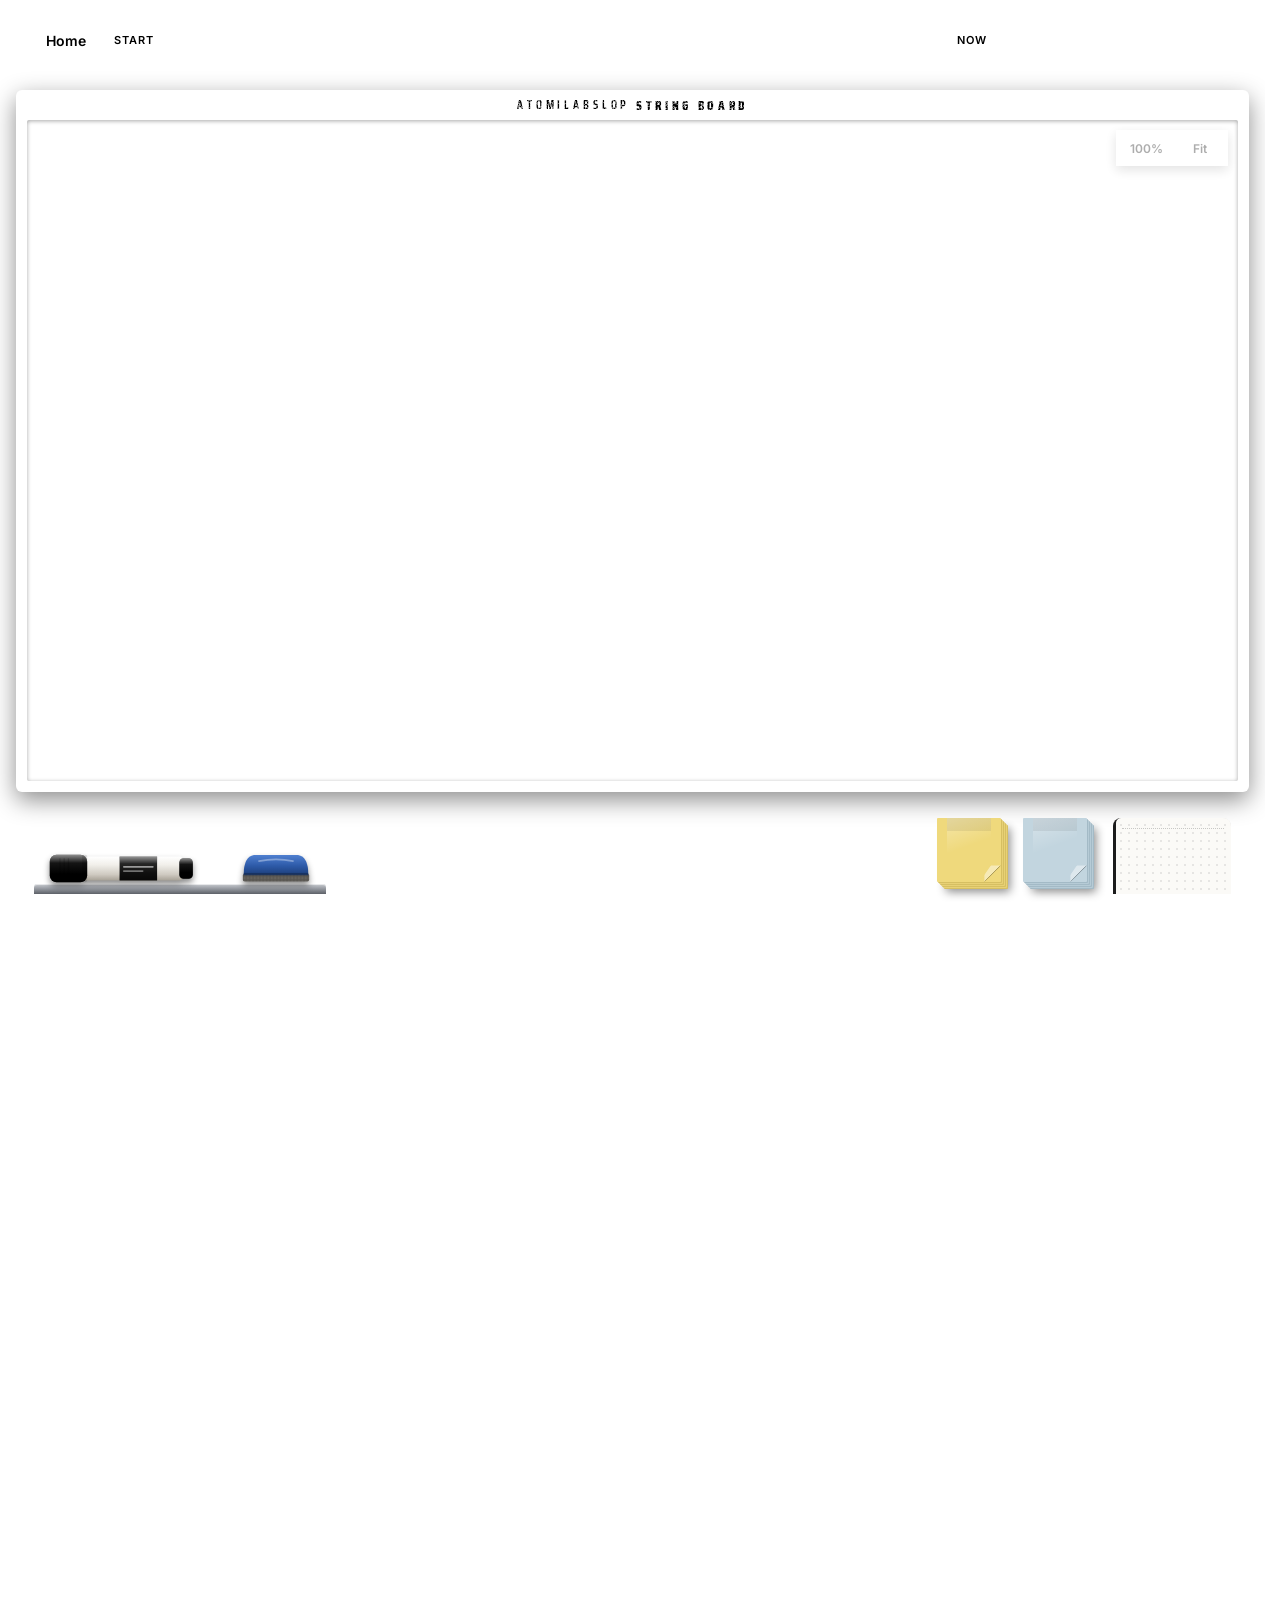
==== site/board.html @ 99a14be2 "Tray notebook is a live mini copy of the open page; dashed outline while open Co-Authored-By: Claude" ====
<!DOCTYPE html>
<html lang="en" class="sl-theme-dark"><head><meta charset="utf-8"><link rel="icon" href="favicon.ico" sizes="any"><link rel="icon" type="image/png" href="assets/favicon.png"><link rel="apple-touch-icon" href="assets/apple-touch-icon.png">
<meta name="viewport" content="width=device-width,initial-scale=1">
<title>Stringboard – board</title>
<link rel="preconnect" href="https://fonts.googleapis.com"><link rel="preconnect" href="https://fonts.gstatic.com" crossorigin>
<link href="https://fonts.googleapis.com/css2?family=Saira+Condensed:wght@600;800&family=Inter:wght@400;500;600;700&family=Special+Elite&family=Caveat:wght@500;700&display=swap" rel="stylesheet">
<link rel="stylesheet" href="https://cdn.jsdelivr.net/npm/@shoelace-style/shoelace@2.20.1/cdn/themes/dark.css">
<script type="module" src="https://cdn.jsdelivr.net/npm/@shoelace-style/shoelace@2.20.1/cdn/shoelace-autoloader.js"></script>
<link rel="stylesheet" href="css/common.css?v=__V__">
<link rel="stylesheet" href="css/board.css?v=__V__">
</head><body>
<svg width="0" height="0" style="position:absolute" aria-hidden="true"><defs>
  <filter id="inkRough" x="-10%" y="-10%" width="120%" height="120%"><feTurbulence type="fractalNoise" baseFrequency="1.1" numOctaves="2" seed="7" result="n"/><feDisplacementMap in="SourceGraphic" in2="n" scale="1.6" xChannelSelector="R" yChannelSelector="G"/></filter>
</defs></svg>
<div class="app" id="app">
<header class="top card-surface">
  <a class="home" href="index.html"><sl-icon name="house" aria-hidden="true"></sl-icon><span>Home</span></a>
  <div class="tl">
    <div class="tlrow"><span>Start</span><sl-range id="tl" min="0" step="1" tooltip="none" label="Story timeline"></sl-range><span>Now</span>
      <span class="tlstep"><sl-icon-button id="tlPrev" name="chevron-left" label="Previous event"></sl-icon-button><sl-icon-button id="tlNext" name="chevron-right" label="Next event"></sl-icon-button></span></div>
    <div class="capfloat" id="capBox" role="status" aria-live="polite">
      <div class="caprow"><b id="capT"></b>
        <sl-icon-button id="capMore" name="chevron-down" label="Show details" aria-expanded="false"></sl-icon-button>
        <sl-icon-button id="capPin" name="pin-angle" label="Keep this visible" hidden></sl-icon-button></div>
      <p id="capD" hidden></p>
    </div>
  </div>
  <div class="hw">
    <sl-button id="updBtn" outline><sl-icon slot="prefix" name="flag"></sl-icon>Update progress</sl-button>
    <sl-icon-button id="undoBtn" name="arrow-counterclockwise" label="Undo" disabled></sl-icon-button>
    <sl-icon-button id="redoBtn" name="arrow-clockwise" label="Redo" disabled></sl-icon-button>
    <sl-divider vertical></sl-divider>
    <sl-icon-button id="infoBtn" name="gear" label="Settings" aria-expanded="false"></sl-icon-button>
    <span class="lampwrap"><sl-icon name="lightbulb" class="bulb" aria-hidden="true"></sl-icon><sl-switch id="lampBtn" size="small" aria-label="Desk lamp"></sl-switch></span>
    <sl-divider vertical></sl-divider>
    <sl-icon-button id="aboutBtn" name="question-circle" label="About AtomiLabSlop"></sl-icon-button>
  </div>
</header>

<section class="frameWrap">
  <div class="frame" id="frame">
    <div class="fprint" aria-hidden="true"><span>AtomiLabSlop</span> <b>String Board</b></div>
    <div class="board" id="board">
      <div class="mapstage" id="mapStage" aria-hidden="true"><img class="map" id="map" src="assets/map.jpg" alt="" draggable="false"></div>
      <div class="lampbg" aria-hidden="true"></div>
      <div class="stage" id="stage">
        <svg class="ink" id="ink" viewBox="0 0 1100 1000"></svg>
        <div id="cards"></div>
        <svg class="strings" id="strings" viewBox="0 0 1100 1000"></svg>
        <div id="notes"></div>
        <svg class="pins" id="pins" viewBox="0 0 1100 1000" aria-hidden="true"></svg>
      </div>
      <div class="lamp" aria-hidden="true"></div>
      <div class="zoom card-surface" id="zoomCtl">
        <sl-icon-button name="zoom-out" label="Zoom out" id="zOut"></sl-icon-button>
        <button class="zpct" id="zPct" type="button" title="Reset to 100%">100%</button>
        <sl-icon-button name="zoom-in" label="Zoom in" id="zIn"></sl-icon-button>
        <sl-divider vertical></sl-divider>
        <button class="zpct" id="zFit" type="button" title="Fit all cards in view">Fit</button>
      </div>

      <aside class="panel" id="info" hidden>
        <div class="ph"><h2>Settings</h2><sl-icon-button name="x-lg" label="Close" data-close="info"></sl-icon-button></div>
        <sl-tab-group id="setTabs">
          <sl-tab slot="nav" panel="t-board">Board</sl-tab>
          <sl-tab slot="nav" panel="t-strings">Strings</sl-tab>
          <sl-tab slot="nav" panel="t-cards">Cards</sl-tab>
          <sl-tab slot="nav" panel="t-general">General</sl-tab>

          <sl-tab-panel name="t-board">
        <section class="sec">
          <sl-radio-group id="g-frame" label="Frame" size="small">
            <sl-radio-button value="black">Black</sl-radio-button><sl-radio-button value="white">White</sl-radio-button><sl-radio-button value="lightwood">Light wood</sl-radio-button><sl-radio-button value="darkwood">Dark wood</sl-radio-button>
          </sl-radio-group>
          <sl-radio-group id="g-bg" label="Background" size="small">
            <sl-radio-button value="gloss">Gloss</sl-radio-button><sl-radio-button value="cork">Cork</sl-radio-button><sl-radio-button value="darkcork">Dark cork</sl-radio-button><sl-radio-button value="leather">Leather</sl-radio-button><sl-radio-button value="map">Map</sl-radio-button>
          </sl-radio-group>
        </section>
          </sl-tab-panel>

          <sl-tab-panel name="t-strings">
        <section class="sec">
          <div class="field"><span class="flabel">String colour</span><div class="sw" id="swStr"></div></div>
          <sl-radio-group id="g-strW" label="Thickness" size="small">
            <sl-radio-button value="thin">Thin</sl-radio-button><sl-radio-button value="normal">Normal</sl-radio-button><sl-radio-button value="thick">Thick</sl-radio-button>
          </sl-radio-group>
          <sl-range id="sTen" label="String slack" min="0" max="1" step="0.05" tooltip="none"></sl-range>
          <sl-switch id="sSee" size="small">See cards through strings</sl-switch>
          <p class="tip">Strings turn partly see-through where they cross a card, so the card stays readable.</p>
          <div class="field"><span class="flabel">Pin colour</span><div class="sw" id="swPin"></div></div>
        </section>
          </sl-tab-panel>

          <sl-tab-panel name="t-cards">
        <section class="sec"><h3>Cards</h3>
          <div class="ctl">
            <sl-radio-group id="g-style" label="Card style" size="small">
              <sl-radio-button value="flat">Flat</sl-radio-button><sl-radio-button value="authentic">Authentic</sl-radio-button>
            </sl-radio-group>
            <sl-switch id="sCardRound" size="small">Rounded card corners</sl-switch>
          </div>
          <div class="field"><span class="flabel">Card colour</span><div class="sw" id="swCardBg"></div>
            <p class="tip" style="margin-top:8px">Applies to all cards and replaces colours set on individual cards.</p></div>
          <sl-range id="sCard" label="Card size" min="0.7" max="1.4" step="0.05" tooltip="none"></sl-range>
          <sl-range id="sTilt" label="Random tilt" min="0" max="10" step="0.5" tooltip="none"></sl-range>
        </section>
        <sl-divider></sl-divider>
        <section class="sec"><h3>Story notes</h3>
          <sl-radio-group id="g-facts" label="Where a card shows what you know" size="small">
            <sl-radio-button value="back">On the back</sl-radio-button><sl-radio-button value="below">Below, all</sl-radio-button><sl-radio-button value="peek">Below, top 3</sl-radio-button>
          </sl-radio-group>
          <p class="tip">On the back: fold up the bottom-right corner to turn the card over. Below, top 3: the corner opens the rest. Changing this here replaces the choice on every single card.</p>
        </section>
        <sl-divider></sl-divider>
        <section class="sec"><h3>Image</h3>
          <sl-range id="sImg" label="Image size" min="0.6" max="1.5" step="0.05" tooltip="none"></sl-range>
          <div class="ctl">
            <sl-radio-group id="g-shape" label="Image frame" size="small">
              <sl-radio-button value="rect">Rectangle</sl-radio-button><sl-radio-button value="circle">Circle</sl-radio-button>
            </sl-radio-group>
            <sl-switch id="sRound" size="small">Rounded image corners</sl-switch>
          </div>
        </section>
        <sl-divider></sl-divider>
        <section class="sec"><h3>Text</h3>
          <sl-radio-group id="g-font" label="Font" size="small">
            <sl-radio-button value="mono"><span class="f-mono">Typewriter</span></sl-radio-button><sl-radio-button value="sans"><span class="f-sans">Sans serif</span></sl-radio-button><sl-radio-button value="hand"><span class="f-hand">Handwritten</span></sl-radio-button>
          </sl-radio-group>
          <sl-range id="sFont" label="Font size" min="0.8" max="1.5" step="0.05" tooltip="none"></sl-range>
        </section>
          </sl-tab-panel>

          <sl-tab-panel name="t-general">
        <section class="sec"><h3>Layout</h3>
          <sl-button id="arrangeAll" size="small" outline><sl-icon slot="prefix" name="diagram-3"></sl-icon>Auto-arrange all cards</sl-button>
          <p class="tip">Moves every card so connected cards sit close together and strings stay short. Cards you placed yourself move too. You can undo it.</p>
          <sl-switch id="sCouples" size="small">Keep couples side by side</sl-switch>
          <p class="tip">A couple's cards stay next to each other without a string between them. Drag one and it keeps close to the other; drag further and the other follows. Only couples the story has confirmed by your point count, so this changes when relationships do.</p>
        </section>
        <sl-divider></sl-divider>
        <section class="sec"><h3>Save</h3>
          <p class="tip">Your board is saved in this browser automatically. To keep a copy or move it to another browser or device, save it to a file and open it there.</p>
          <div class="btngrid">
            <sl-button id="exportBtn" size="small" variant="primary"><sl-icon slot="prefix" name="download"></sl-icon>Save to file</sl-button>
            <sl-button id="importBtn" size="small" outline><sl-icon slot="prefix" name="folder2-open"></sl-icon>Open file</sl-button>
          </div>
          <input type="file" id="importFile" accept=".json,application/json" hidden>
        </section>
        <sl-divider></sl-divider>
        <section class="sec"><h3>Reset</h3>
          <div class="btngrid">
            <sl-button id="clearInk" size="small" outline>Clear drawings</sl-button>
            <sl-button id="resetStyles" size="small" outline>Reset all styles</sl-button>
            <sl-button id="resetAll" size="small" variant="danger" outline class="span2">Reset all</sl-button>
          </div>
          <p class="tip">Reset all puts everything back to a fresh board: card positions, card colours, images and text edits, drawings, sticky notes, the notebook and every setting. Your story progress stays. You can undo it.</p>
        </section>
        <sl-divider></sl-divider>
        <section class="sec"><h3>How it works</h3>
          <ul class="howto">
            <li>The timeline only goes up to where you are. Slide left to rewind the story.</li>
            <li>Drag cards and notes anywhere. Click a card for what you know, colours, image and text.</li>
            <li>Pick up the marker to draw, the eraser to wipe. Drag a sticky note from its pad.</li>
          </ul>
        </section>
        <p class="fine">Fan-made, not affiliated with any publisher. Plot summaries written by AtomiLabSlop. UI: <a href="https://shoelace.style" target="_blank" rel="noopener">Shoelace</a>. <a href="https://github.com/AtomiLabSlop/stringboard" target="_blank" rel="noopener">GitHub</a></p>
          </sl-tab-panel>
        </sl-tab-group>
      </aside>

      <aside class="panel" id="cardPanel" hidden>
        <div class="ph"><h2 id="cpName"></h2><sl-icon-button name="x-lg" label="Close" data-close="cardPanel"></sl-icon-button></div>
        <section class="sec"><h3>What you know so far</h3>
          <ul class="facts" id="cpFacts"></ul>
        </section>

        <sl-divider></sl-divider>
        <section class="sec"><h3>Look</h3>
          <div class="field"><span class="flabel">Card colour</span><div class="sw" id="cpBg"></div></div>
          <sl-radio-group id="cpLayer" size="small" label="Layer">
            <sl-radio-button value="under">Under strings</sl-radio-button><sl-radio-button value="over">Over strings</sl-radio-button>
          </sl-radio-group>
        </section>

        <sl-divider></sl-divider>
        <section class="sec"><h3>Story notes</h3>
          <sl-radio-group id="cpFactsMode" size="small" label="Show what you know">
            <sl-radio-button value="">Board default</sl-radio-button><sl-radio-button value="back">On the back</sl-radio-button><sl-radio-button value="below">Below, all</sl-radio-button><sl-radio-button value="peek">Below, top 3</sl-radio-button>
          </sl-radio-group>
        </section>

        <sl-divider></sl-divider>
        <section class="sec"><h3>Position</h3>
          <sl-button id="cpArrange" size="small" outline><sl-icon slot="prefix" name="diagram-3"></sl-icon>Auto-arrange around this card</sl-button>
          <p class="tip">Moves only this card and the cards it's connected to, as little as needed to shorten their strings. Every other card stays put. You can undo it.</p>
        </section>

        <div id="cpImgWrap">
          <sl-divider></sl-divider>
          <section class="sec"><h3>Image</h3>
            <sl-button-group label="Image source" id="cpImg">
              <sl-button size="small" data-v="default">Default</sl-button>
              <sl-button size="small" data-v="file"><sl-icon slot="prefix" name="upload"></sl-icon>Upload…</sl-button>
              <sl-button size="small" data-v="url"><sl-icon slot="prefix" name="link-45deg"></sl-icon>From link</sl-button>
            </sl-button-group>
            <p class="tip" id="cpCredit" hidden></p>
            <input type="file" id="cpFile" accept="image/*" hidden>
            <div class="urlrow" id="cpUrlRow" hidden><sl-input id="cpUrl" type="url" size="small" placeholder="https://…/image.jpg" label="Image link"></sl-input><sl-button id="cpUrlGo" size="small" variant="primary">Use</sl-button></div>
            <p class="tip">Faster: drop an image or image link onto the card, or copy an image or link and press Ctrl+V (⌘V on Mac) while pointing at the card.</p>
          </section>
        </div>

        <sl-divider></sl-divider>
        <section class="sec"><h3>Text</h3>
          <sl-input id="cpN" size="small" label="Name"></sl-input>
          <sl-input id="cpR" size="small" label="Description"></sl-input>
        </section>

        <sl-divider></sl-divider>
        <div class="row"><sl-button id="cpReset" size="small" outline>Reset card</sl-button><sl-button size="small" variant="primary" data-close="cardPanel">Done</sl-button></div>
      </aside>

      <div class="notebar" id="noteBar" hidden>
        <sl-button-group class="seg" data-k="size" label="Size"><sl-button size="small" data-v="S">S</sl-button><sl-button size="small" data-v="M">M</sl-button><sl-button size="small" data-v="L">L</sl-button></sl-button-group>
        <sl-button-group class="seg" data-k="font" label="Font"><sl-button size="small" data-v="hand"><span class="f-hand">Aa</span></sl-button><sl-button size="small" data-v="sans"><span class="f-sans">Aa</span></sl-button><sl-button size="small" data-v="mono"><span class="f-mono">Aa</span></sl-button></sl-button-group>
        <sl-button-group class="seg" data-k="color" label="Colour"><sl-button size="small" data-v="yellow" aria-label="Yellow"><span class="dot" style="--c:#efd97c"></span></sl-button><sl-button size="small" data-v="blue" aria-label="Light blue"><span class="dot" style="--c:#c2d5df"></span></sl-button></sl-button-group>
        <sl-icon-button id="noteDel" name="trash3" label="Delete note"></sl-icon-button>
      </div>
    </div>
  </div>
</section>

<footer class="tray card-surface">
  <div class="ledge">
    <div class="pensizes card-surface" id="penSizes" hidden>
      <sl-button-group label="Marker size">
        <sl-button size="small" data-v="fine"><span class="ln" style="--w:2px"></span>Fine</sl-button>
        <sl-button size="small" data-v="medium"><span class="ln" style="--w:4px"></span>Medium</sl-button>
        <sl-button size="small" data-v="wide"><span class="ln" style="--w:8px"></span>Wide</sl-button>
      </sl-button-group>
    </div>
    <button class="marker" id="pen" type="button" aria-label="Marker" aria-pressed="false">
      <svg viewBox="0 0 176 36" aria-hidden="true">
        <defs>
          <linearGradient id="gBarrel" x1="0" y1="0" x2="0" y2="1"><stop offset="0" stop-color="#ffffff"/><stop offset=".35" stop-color="#f1efea"/><stop offset=".75" stop-color="#cfcac1"/><stop offset="1" stop-color="#a8a297"/></linearGradient>
          <linearGradient id="gShade" x1="0" y1="0" x2="0" y2="1"><stop offset="0" stop-color="#fff" stop-opacity=".55"/><stop offset=".3" stop-color="#fff" stop-opacity=".08"/><stop offset=".7" stop-color="#000" stop-opacity=".08"/><stop offset="1" stop-color="#000" stop-opacity=".35"/></linearGradient>
          <linearGradient id="gNeck" x1="0" y1="0" x2="0" y2="1"><stop offset="0" stop-color="#e9e6df"/><stop offset="1" stop-color="#9d978c"/></linearGradient>
        </defs>
        <g class="nib"><path d="M8 13.5 L20 11 L20 25 L8 22.5 Z" fill="currentColor"/><path d="M8 13.5 L20 11 L20 25 L8 22.5 Z" fill="url(#gShade)"/><path d="M20 10 L34 6 L34 30 L20 26 Z" fill="url(#gNeck)"/></g>
        <rect x="32" y="4" width="128" height="28" rx="6" fill="url(#gBarrel)"/>
        <rect x="84" y="4" width="44" height="28" fill="currentColor" opacity=".92"/><rect x="84" y="4" width="44" height="28" fill="url(#gShade)"/>
        <rect x="88" y="15" width="36" height="2" rx="1" fill="#fff" opacity=".55"/><rect x="88" y="20" width="24" height="2" rx="1" fill="#fff" opacity=".4"/>
        <rect x="154" y="6" width="16" height="24" rx="5" fill="currentColor"/><rect x="154" y="6" width="16" height="24" rx="5" fill="url(#gShade)"/>
        <g class="capg"><rect x="2" y="2" width="44" height="32" rx="8" fill="currentColor"/><rect x="2" y="2" width="44" height="32" rx="8" fill="url(#gShade)"/>
          <path d="M14 6v24M19 6v24M24 6v24" stroke="#000" stroke-opacity=".18" stroke-width="1.4"/><rect x="40" y="2" width="6" height="32" rx="2" fill="#000" opacity=".12"/></g>
      </svg>
    </button>
    <div class="sw pens" id="swPen"></div>
    <button class="eraser" id="eraser" type="button" aria-label="Eraser" aria-pressed="false">
      <svg viewBox="0 0 84 40" aria-hidden="true">
        <defs><linearGradient id="gEr" x1="0" y1="0" x2="0" y2="1"><stop offset="0" stop-color="#4f7fd0"/><stop offset=".55" stop-color="#2d5aa8"/><stop offset="1" stop-color="#1d3f7c"/></linearGradient>
        <pattern id="pFelt" width="4" height="4" patternUnits="userSpaceOnUse"><rect width="4" height="4" fill="#5d5a55"/><circle cx="1" cy="1" r=".7" fill="#76726b"/><circle cx="3" cy="3" r=".6" fill="#4a4743"/></pattern></defs>
        <rect x="3" y="28" width="78" height="9" rx="2" fill="url(#pFelt)"/>
        <path d="M4 29 Q4 8 16 6 L68 6 Q80 8 80 29 Z" fill="url(#gEr)"/>
        <path d="M22 13 Q42 9 62 13" stroke="#fff" stroke-opacity=".35" stroke-width="2" fill="none" stroke-linecap="round"/>
        <rect x="4" y="27" width="76" height="3" fill="#13294f" opacity=".6"/>
      </svg>
    </button>
  </div>
  <div class="traymid"><sl-button id="arrangeTray" size="small" outline><sl-icon slot="prefix" name="diagram-3"></sl-icon>Auto-arrange</sl-button></div>
  <div class="trayr">
    <div class="pads">
      <div class="pad" data-color="yellow" title="Drag a note onto the board"><i class="top"></i></div>
      <div class="pad blue" data-color="blue" title="Drag a note onto the board"><i class="top"></i></div>
    </div>
    <div class="nbslot"><button class="nbthumb" id="nbTab" type="button" aria-label="Open notebook" aria-expanded="false" title="Notebook">
      <span class="nbmini" aria-hidden="true"><span class="mpage"><span class="mhead"><b id="nbMiniName"></b></span><span class="mtext" id="nbMiniText"></span></span><span class="mtabs" id="nbMiniTabs"></span></span>
    </button></div>
  </div>
</footer>
<section class="notebook" id="nb" aria-label="Notebook" hidden>
  <div class="nbpage">
    <div class="nbhead">
      <input id="nbName" maxlength="18" spellcheck="false" aria-label="Tab name" placeholder="Name this tab">
      <sl-icon-button id="nbDel" name="trash3" label="Delete this tab"></sl-icon-button>
      <sl-icon-button id="nbPin" name="pin-angle" label="Keep the notebook open"></sl-icon-button>
      <sl-icon-button id="nbClose" name="x-lg" label="Close notebook"></sl-icon-button>
    </div>
    <textarea id="nbText" spellcheck="false" placeholder="Case notes, theories, names to remember…"></textarea>
  </div>
  <div class="nbtabs" id="nbTabs" role="tablist" aria-label="Notebook tabs" aria-orientation="vertical"></div>
</section>
</div>

<sl-dialog id="upd" label="Update progress">
  <sl-input id="uCh" label="Current chapter" inputmode="numeric" placeholder="Enter chapter number, e.g. 1"></sl-input>
  <sl-textarea id="uTxt" label="What happened since?" placeholder="A mission you finished, a new character you met…" rows="3" resize="auto" autofocus style="margin-top:16px"
    help-text="We match your words against the story up to the chapter you entered, and never show anything you didn't describe."></sl-textarea>
  <div id="uProg" hidden style="margin-top:12px"><sl-progress-bar id="uBar" value="0" label="Downloading language model" style="--height:8px"></sl-progress-bar><p class="help" id="uBarText"></p></div>
  <p class="status" id="uMsg" aria-live="polite"></p>
  <sl-button slot="footer" id="uCancel" outline>Cancel</sl-button>
  <sl-button slot="footer" id="uGo" variant="primary">Update board</sl-button>
</sl-dialog>

<sl-dialog id="impWarn" class="warn" label="Spoiler warning">
  <p style="margin:0">This saved board goes further in the story than yours. Opening it shows events you may not have reached yet.</p>
  <sl-button slot="footer" id="impNo" outline>Cancel</sl-button>
  <sl-button slot="footer" id="impYes" variant="primary">Open anyway</sl-button>
</sl-dialog>
<sl-dialog id="about" label="The Tale of Kaamos" class="about">
  <p>It was a dark October. Not exactly stormy, but dark, and the real polar night hadn’t even started yet. One designer, one cup of coffee and one AI decided to build something nobody had asked for: a render studio that runs in the browser.</p>
  <p>The world did not applaud. Spam filters removed the first posts. Some said no machine could ever make anything good. Others suspected the models were being stolen. Many judged, few believed.</p>
  <p>But Kaamos did not give up. It had Finnish sisu, a bag of salmiakki and a very specific shade of amber (#FAAF57, and absolutely nothing blue). It rose like a proper Finnish rye bread: slowly, dense, and in spite of everyone’s doubts.</p>
  <p>Now the same stubborn little lab turns out good stuff for every genre and every kind of user, from render studios to detective boards. Free, open source and slightly stubborn. Just as the north intended.</p>
  <div class="reviews">
    <div class="stars" aria-label="One star out of five">★☆☆☆☆</div>
    <ul>
      <li>“You built it?”</li>
      <li>“Get that slop out of here.”</li>
      <li>“you clearly haven't considered your customer acquisition pipeline and market positioning”</li>
      <li>“Can we please get a rule against vibe coded slop apps”</li>
      <li>“Why do all AI generated apps have the same look”</li>
      <li>“atomilab is really shit name”</li>
      <li>“useless for any power user.”</li>
      <li>“someone make it stoooop”</li>
      <li>“the f*cking ai responses dude”</li>
    </ul>
  </div>
  <p class="fine"><a href="https://github.com/AtomiLabSlop/stringboard" target="_blank" rel="noopener">Stringboard on GitHub</a> · <a href="https://atomilab.fi" target="_blank" rel="noopener">atomilab.fi</a></p>
  <section class="support">
    <h3>Support me</h3>
    <p>If you find my open-source projects useful, you can support the time and care that goes into maintaining and improving them by buying me a coffee. It’s entirely optional, but always appreciated :)</p>
    <a href="https://www.buymeacoffee.com/atomilabslop" target="_blank" rel="noopener"><img src="https://cdn.buymeacoffee.com/buttons/v2/default-yellow.png" alt="Buy Me a Coffee" width="200"></a>
  </section>
</sl-dialog>
<div class="toast" id="toast" role="status" aria-live="polite"></div>

<script src="js/story.js?v=__V__"></script>
<script src="js/board.js?v=__V__"></script>
</body></html>
---- site/css/common.css ----
/*
VOICE: calm, focused detective-desk; the board is the star, the UI stays out of the way.
IDEA: a dark workspace around one pinned-up board. UI controls come from Shoelace (MIT).
PICTURE: the logo on landing, the board on the board page.
COLOUR: Shoelace dark theme, primary mapped to its red scale; warm board colours stay custom.
TYPE: Inter for UI (via --sl-font-sans), Saira Condensed only for the frame print.
*/
:root,:host{
  --sl-font-sans:Inter,system-ui,sans-serif;
  --sl-color-primary-50:var(--sl-color-red-50);--sl-color-primary-100:var(--sl-color-red-100);--sl-color-primary-200:var(--sl-color-red-200);
  --sl-color-primary-300:var(--sl-color-red-300);--sl-color-primary-400:var(--sl-color-red-400);--sl-color-primary-500:var(--sl-color-red-500);
  --sl-color-primary-600:var(--sl-color-red-600);--sl-color-primary-700:var(--sl-color-red-700);--sl-color-primary-800:var(--sl-color-red-800);
  --sl-color-primary-900:var(--sl-color-red-900);--sl-color-primary-950:var(--sl-color-red-950);
  --ink:var(--sl-color-neutral-900);--muted:var(--sl-color-neutral-600);--panel:var(--sl-panel-background-color);--line:var(--sl-panel-border-color);
}
*{box-sizing:border-box;min-width:0}
html,body{height:100%}
body{margin:0;color:var(--ink);font:16px/1.5 var(--sl-font-sans);background:var(--sl-color-neutral-0);overflow-x:clip}
:not(:defined){visibility:hidden}
[hidden]{display:none!important}
.card-surface{background:var(--panel);border:1px solid var(--line);border-radius:var(--sl-border-radius-large)}
.help{font-size:var(--sl-font-size-small);color:var(--muted);margin:6px 0 0}
.status{font-size:var(--sl-font-size-small);margin:8px 0 0;min-height:21px}
.status.ok{color:var(--sl-color-success-600)}.status.no{color:var(--sl-color-warning-600)}
.row{display:flex;gap:12px;justify-content:space-between;flex-wrap:wrap}
sl-dialog.warn::part(title){color:var(--sl-color-warning-600);font-size:var(--sl-font-size-x-large);font-weight:700}
@media (prefers-reduced-motion:reduce){*{animation:none!important;transition:none!important}}

/* per-game background on its own layer so the lamp can turn it into night */
body.has-bg{background:var(--sl-color-neutral-0)}
body.has-bg::before,body.has-bg::after{content:"";position:fixed;inset:0;z-index:-1;pointer-events:none;transition:filter .12s ease-out,opacity .12s ease-out}
body.has-bg::before{background:var(--game-bg) center/cover no-repeat}
body.has-bg::after{background:linear-gradient(180deg,rgba(6,10,40,.55),rgba(14,10,38,.35) 55%,rgba(4,6,20,.6));opacity:0}
body.lamp-on.has-bg::before{filter:hue-rotate(190deg) saturate(1.3) brightness(.42)}
body.lamp-on.has-bg::after{opacity:1}

/* ---- shared page layout: landing + vote ---- */
html{scrollbar-gutter:stable}
main{min-height:100%;display:flex;flex-direction:column;align-items:center;justify-content:flex-start;padding:clamp(28px,6vh,72px) 16px 32px;gap:clamp(16px,2.5vw,24px)}
.logo{width:min(560px,92vw);height:auto}
.tag{margin:-6px 0 0;text-align:center;width:min(560px,100%);box-sizing:border-box}
/* text outside the form sits on a dark glass strip so it stays readable on light backgrounds */
.tag,.continue,footer:not(.tray){padding:8px 14px;border-radius:10px;background:rgba(12,10,18,.62);-webkit-backdrop-filter:blur(6px);backdrop-filter:blur(6px);color:#f1ece4}
footer:not(.tray) a,.continue a{color:#ffb4a8}
.tag{margin:0}
.form{width:min(560px,100%);padding:28px clamp(18px,4vw,30px);display:grid;gap:22px}
footer:not(.tray){font-size:13px;text-align:center;width:min(560px,100%);box-sizing:border-box;color:#d9d3ca}
/* one scale for every control in the form: same label style, same control height, same gaps */
.form{--sb-gap:20px;gap:var(--sb-gap)}
.form sl-radio-group::part(form-control-label),.form sl-select::part(form-control-label),.form sl-input::part(form-control-label),.form sl-textarea::part(form-control-label){font-size:14px;font-weight:600;color:var(--ink);margin-bottom:8px}
#cat::part(button-group),#cat::part(button-group__base){display:flex;width:100%}
#cat sl-radio-button{flex:1}
#cat sl-radio-button{min-width:0}
#cat sl-radio-button::part(button){width:100%;justify-content:center;padding-inline:8px}
#cat sl-radio-button::part(label){padding:0}
.form > .row sl-button{min-width:128px}
.form h2{font-size:14px;font-weight:600;color:var(--ink);margin:0 0 8px}
---- site/css/board.css ----
/* Board page layout: top control plate, framed board, bottom tray. */
.app{height:100dvh;display:grid;grid-template-rows:auto minmax(0,1fr) auto;gap:6px;padding:6px}
.top::before,.tray::before,.top::after,.tray::after{display:none}
#tl::part(form-control-label){position:absolute;width:1px;height:1px;overflow:hidden;clip:rect(0 0 0 0)}
.cap.open .cap b{color:var(--ink);font-weight:600}
/* frame + board */
.frameWrap{position:relative;min-height:0;display:flex;padding:10px}
.frame{position:relative;flex:1;display:flex;padding:30px 11px 11px;border-radius:6px;box-shadow:0 8px 24px rgba(0,0,0,.45)}
.frame.f-black{background:linear-gradient(180deg,rgba(255,255,255,.04),rgba(0,0,0,.12)),#1d1c1b}
.frame.f-white{background:linear-gradient(180deg,rgba(255,255,255,.35),rgba(0,0,0,.04)),#e7e2d8}
.frame.f-lightwood{background:repeating-linear-gradient(90deg,rgba(90,60,30,.07) 0 1px,transparent 1px 7px,rgba(90,60,30,.05) 7px 9px,transparent 9px 17px),linear-gradient(180deg,rgba(255,255,255,.12),rgba(0,0,0,.08)),#a98458}
.frame.f-darkwood{background:repeating-linear-gradient(90deg,rgba(0,0,0,.12) 0 1px,transparent 1px 6px,rgba(0,0,0,.07) 6px 8px,transparent 8px 15px),linear-gradient(180deg,rgba(255,255,255,.06),rgba(0,0,0,.14)),#3b281c}
.fprint{position:absolute;left:0;right:0;top:0;height:30px;display:flex;align-items:center;justify-content:center;gap:.5em;pointer-events:none;font:600 12px/1 "Saira Condensed",sans-serif;letter-spacing:.32em;text-transform:uppercase;white-space:nowrap;
  -webkit-mask-image:url("data:image/svg+xml,%3Csvg xmlns='http://www.w3.org/2000/svg' width='160' height='40'%3E%3Cfilter id='n'%3E%3CfeTurbulence type='fractalNoise' baseFrequency='1.4' numOctaves='2'/%3E%3CfeComponentTransfer%3E%3CfeFuncA type='discrete' tableValues='1 1 1 .55 1 1 .2 1'/%3E%3C/feComponentTransfer%3E%3C/filter%3E%3Crect width='160' height='40' filter='url(%23n)'/%3E%3C/svg%3E");mask-image:url("data:image/svg+xml,%3Csvg xmlns='http://www.w3.org/2000/svg' width='160' height='40'%3E%3Cfilter id='n'%3E%3CfeTurbulence type='fractalNoise' baseFrequency='1.4' numOctaves='2'/%3E%3CfeComponentTransfer%3E%3CfeFuncA type='discrete' tableValues='1 1 1 .55 1 1 .2 1'/%3E%3C/feComponentTransfer%3E%3C/filter%3E%3Crect width='160' height='40' filter='url(%23n)'/%3E%3C/svg%3E")}
.fprint b{font-weight:800;font-size:13px;letter-spacing:.28em}
.f-darkwood .fprint{color:rgba(236,214,178,.62);text-shadow:0 -1px 0 rgba(0,0,0,.45)}
.f-lightwood .fprint{color:rgba(70,40,15,.62);text-shadow:0 1px 0 rgba(255,235,200,.35)}
.f-black .fprint{color:rgba(220,214,204,.5);text-shadow:0 -1px 0 rgba(0,0,0,.6)}
.f-white .fprint{color:rgba(40,36,32,.55);text-shadow:0 1px 0 rgba(255,255,255,.8)}
.board{position:relative;flex:1;overflow:hidden;border-radius:2px;box-shadow:inset 0 1px 4px rgba(0,0,0,.35);touch-action:none}
.board.bg-gloss{background:radial-gradient(120% 80% at 20% 0%,rgba(255,255,255,.7),rgba(255,255,255,0) 50%),linear-gradient(160deg,#ecebe6,#d2d0c8)}
.board.bg-cork{background:url("data:image/svg+xml,%3Csvg xmlns='http://www.w3.org/2000/svg' width='220' height='220'%3E%3Cfilter id='n'%3E%3CfeTurbulence type='fractalNoise' baseFrequency='.9' numOctaves='3' stitchTiles='stitch'/%3E%3CfeColorMatrix values='0 0 0 0 .35 0 0 0 0 .22 0 0 0 0 .1 0 0 0 .55 0'/%3E%3C/filter%3E%3Crect width='220' height='220' filter='url(%23n)'/%3E%3C/svg%3E"),#b28d5e}
.board.bg-darkcork{background:url("data:image/svg+xml,%3Csvg xmlns='http://www.w3.org/2000/svg' width='220' height='220'%3E%3Cfilter id='n'%3E%3CfeTurbulence type='fractalNoise' baseFrequency='.9' numOctaves='3' stitchTiles='stitch'/%3E%3CfeColorMatrix values='0 0 0 0 .15 0 0 0 0 .08 0 0 0 0 .03 0 0 0 .7 0'/%3E%3C/filter%3E%3Crect width='220' height='220' filter='url(%23n)'/%3E%3C/svg%3E"),#5f432c}
.board.bg-leather{background:url("data:image/svg+xml,%3Csvg xmlns='http://www.w3.org/2000/svg' width='160' height='160'%3E%3Cfilter id='n'%3E%3CfeTurbulence type='turbulence' baseFrequency='.42 .5' numOctaves='3' stitchTiles='stitch'/%3E%3CfeColorMatrix values='0 0 0 0 0 0 0 0 0 0 0 0 0 0 0 0 0 0 .16 0'/%3E%3C/filter%3E%3Crect width='160' height='160' filter='url(%23n)'/%3E%3C/svg%3E"),radial-gradient(circle at 50% 40%,#4a4a4d,#2c2c2e);box-shadow:inset 0 0 0 8px rgba(0,0,0,.25),inset 0 0 0 10px rgba(255,255,255,.08),inset 0 3px 10px rgba(0,0,0,.55)}
.board.bg-map{background:#4d8ead}
.stage{position:absolute;left:0;top:0;width:1100px;height:1000px;transform-origin:0 0}
.mapstage{position:absolute;left:0;top:0;width:1100px;height:1000px;transform-origin:0 0;z-index:0;pointer-events:none;display:none}
.bg-map .mapstage{display:block}
/* map at 3x: it runs past the visible area so cards can be placed anywhere on it */
.map{position:absolute;top:-1000px;height:3000px;width:auto;left:50%;transform:translateX(-50%);user-select:none;pointer-events:none;max-width:none}
.strings,.ink,.pins{position:absolute;inset:0;width:1100px;height:1000px;overflow:visible}
.strings{pointer-events:none}
.ink{pointer-events:none}
.board.drawing,.board.drawing *{cursor:crosshair!important}
.board.erasing,.board.erasing *{cursor:cell!important}
/* cards */
#cards,#notes{position:absolute;inset:0}
.ink{z-index:0}.strings{z-index:500}.pins{z-index:1000;pointer-events:none}#notes{z-index:1100}
#notes{pointer-events:none}.note{pointer-events:auto}
.card{--cw:130px;--bgc:#f6f1e6;--fg:#231a12;--fg2:#6b5847;position:absolute;width:var(--cw);padding:calc(var(--cw)*.15) calc(var(--cw)*.075) calc(var(--cw)*.12);background:var(--bgc);color:var(--fg);cursor:grab;user-select:none;touch-action:none;transition:box-shadow .2s;text-align:center}
.card.main{--cw:160px}
.card.drag{cursor:grabbing}
.card.dropping{outline:3px dashed #f2c230;outline-offset:4px}
.tip{font-size:13px;color:var(--muted);margin:6px 0 0}
.card .pht{position:relative;width:100%;height:var(--phh);background:#3b3631;overflow:hidden}
.card .pht img,.card .pht svg{pointer-events:none;-webkit-user-drag:none;user-select:none}
.card .pht img{position:absolute;inset:0;width:100%;height:100%;object-fit:cover;object-position:50% 0;display:none}
.card .pht.has img{display:block}
.card .pht.has svg{display:none}
.card .pht svg{position:absolute;inset:0;width:100%;height:100%}
.card .cink{position:absolute;inset:0;width:100%;height:100%;overflow:hidden;pointer-events:none}
.card .nm{margin-top:7px;font-weight:700;font-size:var(--fs);line-height:1.15}
.card .rl{font-size:calc(var(--fs)*.86);line-height:1.2;color:var(--fg2);margin-top:2px}
.card.main .rl{color:#a32d2d}
.card.note-card{--bgc:#f2d96a;--fg:#3f3200;--fg2:#5c4a00}
.card.note-card .pht{display:none}
.card.note-card .nm{margin-top:2px}
.st-rounded .card .pht{border-radius:8px}
.st-cardround .card{border-radius:12px}

.st-circle .card .pht{width:var(--phh);margin:0 auto;border-radius:50%}
.st-flat .card{box-shadow:0 1px 2px rgba(0,0,0,.25)}
.st-authentic .card:not(.note-card){
  /* instant-photo look: bright paper, soft top-to-bottom light, fine paper grain, deeper bottom margin */
  --bgc:#f7f6f2;
  background:
    url("data:image/svg+xml,%3Csvg xmlns='http://www.w3.org/2000/svg' width='140' height='140'%3E%3Cfilter id='n'%3E%3CfeTurbulence type='fractalNoise' baseFrequency='.85' numOctaves='3' stitchTiles='stitch'/%3E%3CfeColorMatrix values='0 0 0 0 .35 0 0 0 0 .32 0 0 0 0 .28 0 0 0 .09 0'/%3E%3C/filter%3E%3Crect width='140' height='140' filter='url(%23n)'/%3E%3C/svg%3E"),
    linear-gradient(180deg,rgba(255,255,255,.5),rgba(255,255,255,0) 35%,rgba(0,0,0,.025) 80%,rgba(0,0,0,.05)),
    var(--bgc);
  box-shadow:0 0 0 .5px rgba(0,0,0,.1),0 1px 1px rgba(0,0,0,.12),0 3px 6px rgba(0,0,0,.14),0 12px 18px -8px rgba(0,0,0,.38)}
.st-authentic .card .pht{box-shadow:inset 0 0 0 1px rgba(0,0,0,.35),inset 0 2px 6px rgba(0,0,0,.35)}
.st-authentic .card .pht::after{content:"";position:absolute;inset:0;background:linear-gradient(155deg,rgba(255,255,255,.14),transparent 40%);pointer-events:none;z-index:1}
.st-authentic .card.drag{box-shadow:0 0 0 .5px rgba(0,0,0,.12),0 18px 26px rgba(0,0,0,.4)}
.font-mono .card,.font-mono .note .txt,.f-mono{font-family:"Special Elite","Courier New",monospace}
.font-sans .card,.font-sans .note .txt,.f-sans{font-family:Inter,system-ui,sans-serif}
.font-hand .card,.font-hand .note .txt,.f-hand{font-family:Caveat,"Comic Sans MS",cursive}
.font-hand .card .nm{font-size:calc(var(--fs)*1.3)}.font-hand .card .rl{font-size:calc(var(--fs)*1.12)}
/* notes */
.note{position:absolute;width:var(--nw);min-height:var(--nw);padding:14px 12px 18px;cursor:grab;touch-action:none;color:#2e2610;filter:drop-shadow(0 7px 6px rgba(0,0,0,.32));border-bottom-right-radius:65% 14px;background:linear-gradient(175deg,var(--nc) 0 78%,color-mix(in srgb,var(--nc),#000 12%) 100%)}
.note.S{--nw:110px}.note.M{--nw:150px}.note.L{--nw:200px}
.note.yellow{--nc:#efd97c}.note.blue{--nc:#c2d5df}
.note .txt{outline:none;font-size:calc(var(--nw)*.13);line-height:1.25;min-height:2em;white-space:pre-wrap;word-break:break-word;cursor:text}
.note.font-hand .txt{font-family:Caveat,cursive;font-size:calc(var(--nw)*.17)}
.note.font-sans .txt{font-family:Inter,sans-serif}
.note.font-mono .txt{font-family:"Special Elite",monospace}
.note.sel{outline:2px dashed rgba(0,0,0,.35);outline-offset:3px}
.note .txt:empty::before{content:"Write here…";opacity:.45}
/* lamp */
.board{isolation:isolate}
/* lamp: strong light/dark contrast on the board itself (under the cards), only a faint warm tint over the cards so text stays readable */
.lampbg,.lamp{position:absolute;inset:0;pointer-events:none;opacity:0;transition:opacity .12s ease-out}
.lampbg{z-index:1;background:radial-gradient(ellipse 60% 70% at 50% 34%,rgba(255,228,180,.38) 0%,rgba(255,200,130,.12) 38%,rgba(0,0,0,.18) 60%,rgba(0,0,0,.62) 100%);mix-blend-mode:hard-light}
.lamp{z-index:6;background:radial-gradient(ellipse 70% 80% at 50% 34%,rgba(255,210,150,.10),rgba(255,190,120,.06) 60%,rgba(0,0,0,.08));mix-blend-mode:soft-light}
.lamp-on .lampbg,.lamp-on .lamp{opacity:1}
.lamp .shade{display:none;position:absolute;left:50%;top:-6px;width:120px;height:46px;transform:translateX(-50%);background:linear-gradient(#3a3a3a,#141414);border-radius:60px 60px 8px 8px/50px 50px 8px 8px;box-shadow:0 6px 12px rgba(0,0,0,.6)}
.lamp .shade::after{content:"";position:absolute;left:38px;right:38px;bottom:-8px;height:14px;border-radius:50%;background:radial-gradient(#fff8e6,#ffd38a 60%,rgba(255,200,120,0));filter:blur(.5px)}
body.lamp-on{background-color:#050403}
body.lamp-on .top,body.lamp-on .tray{filter:brightness(.88)}
/* lamp also lights the frame: darker edges, warm glow at the top centre (overlays sit under the board) */
.board{z-index:1}.fprint{z-index:2}
.frame::before,.frame::after{content:"";position:absolute;inset:0;border-radius:inherit;pointer-events:none;opacity:0;transition:opacity .12s ease-out;z-index:0}
.frame::before{background:radial-gradient(ellipse 70% 140% at 50% 0%,rgba(0,0,0,0) 30%,rgba(0,0,0,.45) 70%,rgba(0,0,0,.7));mix-blend-mode:multiply}
.frame::after{background:radial-gradient(ellipse 40% 60% at 50% 0%,rgba(255,210,150,.55),rgba(255,190,120,.15) 50%,transparent 75%);mix-blend-mode:screen}
.lamp-on .frame::before,.lamp-on .frame::after{opacity:1}
.lamp-on .card{filter:brightness(1.04)}
/* panels */
.panel{position:absolute;right:8px;top:8px;bottom:8px;width:min(340px,calc(100% - 16px));overflow:auto;z-index:8;padding:14px 16px 18px;background:var(--panel);border:1px solid var(--line);border-radius:10px;box-shadow:0 10px 24px rgba(0,0,0,.45);color:var(--ink);font-size:15px}
.panel[hidden]{display:none}
.panel .ph{display:flex;justify-content:space-between;align-items:center;gap:10px}
.panel h2{margin:0;font-size:24px}
.sw{display:flex;gap:8px;flex-wrap:wrap}
.sw button{width:30px;height:30px;border-radius:50%;border:1px solid rgba(255,255,255,.25);background:var(--c);cursor:pointer}
.sw button[aria-pressed=true]{outline:3px solid #f2c230;outline-offset:2px}
.facts{margin:0;padding-left:18px}.facts li{margin:4px 0}
.urlrow{display:flex;gap:8px;margin-top:8px}
.fine{font-size:12.5px;color:#9c8d76;margin-top:18px}.fine a{color:#cbb994}
.notebar{position:absolute;z-index:9;display:flex;gap:8px;align-items:center;padding:6px;background:var(--panel);border:1px solid var(--line);border-radius:8px;box-shadow:0 6px 14px rgba(0,0,0,.4)}
.notebar[hidden]{display:none}
/* tray */
.ghost{position:fixed;z-index:200;width:110px;height:110px;pointer-events:none;border-bottom-right-radius:65% 14px;filter:drop-shadow(0 10px 10px rgba(0,0,0,.4));transform:translate(-50%,-50%) rotate(-3deg)}
.toast{position:fixed;left:50%;bottom:80px;transform:translateX(-50%);background:var(--panel);border:1px solid var(--line);color:var(--ink);padding:10px 16px;border-radius:8px;display:flex;gap:12px;align-items:center;opacity:0;pointer-events:none;transition:opacity .25s;z-index:120;max-width:calc(100vw - 32px)}
.toast.on{opacity:1;pointer-events:auto}
.status{font-size:14px;margin:8px 0 0;min-height:21px}.status.ok{color:#8fd18a}.status.no{color:#e6b95c}
/* Shoelace bits */
.panel sl-radio-group::part(button-group){flex-wrap:wrap}
.panel h2{font-size:var(--sl-font-size-large);font-weight:600}
.urlrow{display:flex;gap:8px;align-items:flex-end;margin-top:10px}.urlrow sl-input{flex:1}
#cpImg{margin-top:4px}
.notebar .dot{display:inline-block;width:14px;height:14px;border-radius:50%;background:var(--c);vertical-align:middle}
#infoBtn[aria-expanded=true]::part(base){color:var(--sl-color-primary-600)}
body.lamp-on .lampwrap .bulb{color:#ffd27a;filter:drop-shadow(0 0 6px rgba(255,200,110,.8))}
.tip{font-size:var(--sl-font-size-small);color:var(--muted);margin:8px 0 0}
.fine{font-size:12px;color:var(--muted);margin-top:16px}.fine a{color:var(--sl-color-primary-600)}
.urlrow[hidden],#cpImgWrap[hidden]{display:none}

/* top bar: home | timeline | actions, everything centred on one axis */
.top{display:grid;grid-template-columns:auto minmax(0,1fr) auto;grid-template-areas:"home tl act";align-items:center;column-gap:24px;row-gap:10px;padding:16px 18px}
.home{grid-area:home;display:inline-flex;align-items:center;gap:8px;font:600 14px var(--sl-font-sans);color:var(--muted);text-decoration:none;min-height:36px;padding:0 4px}
.home sl-icon{font-size:18px}
.home:hover{color:var(--ink)}
.tl{grid-area:tl;display:grid;gap:10px}
.tlrow{display:grid;grid-template-columns:auto minmax(0,1fr) auto;align-items:center;gap:14px;font:600 11px/1 var(--sl-font-sans);text-transform:uppercase;letter-spacing:.08em;color:var(--muted)}
#tl{--track-height:4px;--thumb-size:16px;--track-color-active:var(--sl-color-primary-600)}
#tl::part(form-control){display:block}
#tl::part(form-control-help-text){display:none}
.cap{display:flex;align-items:center;gap:10px;min-height:24px;font-size:13.5px;line-height:1.45;color:var(--muted)}
.captxt{flex:1;white-space:nowrap;overflow:hidden;text-overflow:ellipsis}
.cap.open{align-items:flex-start}
.cap.open .captxt{white-space:normal}
.cap .more::part(base){height:22px;min-height:22px;line-height:20px;padding:0 4px;font-size:13px}
.cap .more::part(label){padding:0 6px}
.hw{grid-area:act;display:flex;align-items:center;gap:14px}
.hw sl-divider{--spacing:0;height:24px}
#infoBtn{font-size:20px}
#infoBtn::part(base){padding:8px}
.lampwrap{display:flex;align-items:center;gap:8px;color:var(--muted);font-size:18px;line-height:0}
#lampBtn{--sl-color-primary-600:#c98a2b}
@media (max-width:860px){
  .top{grid-template-columns:auto 1fr;grid-template-areas:"home act" "tl tl";padding:8px 12px}
  .hw{justify-self:end}
  .frameWrap{padding:5px}.frame{padding:24px 5px 5px}.fprint{height:24px;font-size:10px}.fprint b{font-size:11px}
  }
@media (max-width:480px){.hw{gap:8px}.hw>sl-button{--sl-input-height-medium:34px}.home span{display:none}}

/* settings panel rhythm */
.panel{--sl-input-label-font-size-medium:13px;--sl-input-label-font-size-small:13px;padding:16px 18px 20px}
.panel .ph{margin-bottom:6px}
.howto{margin:6px 0 0;padding-left:18px;color:var(--muted);font-size:13.5px;line-height:1.5}.howto li{margin:4px 0}
.panel sl-divider{--spacing:20px}
.sec{display:grid;gap:18px}
.panel h3{margin:0;font:600 11px var(--sl-font-sans);letter-spacing:.1em;text-transform:uppercase;color:var(--muted)}
.ctl{display:grid;gap:12px;justify-items:start}
.panel sl-radio-group::part(form-control-label){margin-bottom:8px}
.flabel{display:block;font-size:13px;color:var(--sl-input-label-color);margin:0 0 10px}
.sw{gap:10px}.sw button{width:28px;height:28px}
.btngrid{display:grid;grid-template-columns:1fr 1fr;gap:8px}.btngrid .span2{grid-column:1/-1}.btngrid sl-button{width:100%}
.panel .tip{margin:-6px 0 0}
.fine{margin-top:22px}

/* tray: a pen ledge with a real-looking marker, eraser and sticky-note pads */
.tray{display:flex;justify-content:space-between;align-items:flex-end;gap:16px;padding:10px 18px 0;flex-wrap:wrap;overflow:visible;position:relative;z-index:20}
.ledge{position:relative;display:flex;align-items:flex-end;gap:18px;padding:0 14px 10px}
.ledge::after{content:"";position:absolute;left:0;right:0;bottom:0;height:10px;border-radius:3px 3px 0 0;background:linear-gradient(#c9ccd1,#8d9198 55%,#5d6168);box-shadow:inset 0 1px 0 rgba(255,255,255,.6)}
.marker,.eraser{position:relative;z-index:1;border:0;background:none;padding:0;cursor:pointer;transition:transform .18s ease;filter:drop-shadow(0 4px 3px rgba(0,0,0,.45))}
.marker{width:150px;height:31px;color:var(--pc)}
.marker svg,.eraser svg{display:block;width:100%;height:100%;overflow:visible}
.marker .capg{transition:transform .18s ease}
.marker:hover{transform:translateY(-2px)}
.marker[aria-pressed=true]{transform:translateY(-12px) rotate(-6deg)}
.marker[aria-pressed=true] .capg{transform:translateX(-30px)}
.eraser{width:72px;height:34px}
.eraser:hover{transform:translateY(-2px)}
.eraser[aria-pressed=true]{transform:translateY(-12px) rotate(5deg)}
.marker:focus-visible,.eraser:focus-visible{outline:2px solid var(--sl-color-primary-600);outline-offset:4px;border-radius:6px}
.pens{z-index:1;align-self:center;margin-bottom:4px}
.pens button{width:24px;height:24px}
.pads{display:flex;gap:22px;align-items:flex-end;padding-bottom:12px}
.pad{--c:#efd97c;--e1:#d6bf62;--e2:#e8d175;position:relative;width:64px;height:64px;cursor:grab;touch-action:none;background:var(--c);border-radius:1px;
  box-shadow:1px 1px 0 var(--e1),2px 2px 0 var(--e2),3px 3px 0 var(--e1),4px 4px 0 var(--e2),5px 5px 0 var(--e1),6px 6px 0 var(--e2),7px 7px 0 var(--e1),9px 10px 10px rgba(0,0,0,.45);transition:transform .15s ease}
.pad.blue{--c:#c2d5df;--e1:#a3bac6;--e2:#b6cbd6}
.pad .top{position:absolute;inset:0;clip-path:polygon(0 0,100% 0,100% 74%,74% 100%,0 100%);background:linear-gradient(180deg,rgba(0,0,0,.07) 0 20%,transparent 20.5%),linear-gradient(160deg,rgba(255,255,255,.35),transparent 45%),var(--c)}
.pad::after{content:"";position:absolute;right:0;bottom:0;width:26%;height:26%;background:linear-gradient(135deg,color-mix(in srgb,var(--c),#fff 45%) 0 48%,rgba(0,0,0,.14) 50%,transparent 62%);clip-path:polygon(0 0,100% 0,0 100%);filter:drop-shadow(1px 1px 1px rgba(0,0,0,.25))}
.pad:hover{transform:translateY(-3px) rotate(-1.5deg)}
.pad:active{cursor:grabbing}
.ghost{border-radius:1px}
/* notes on the board: adhesive band, lifted bottom edge */
.note{background:linear-gradient(180deg,rgba(0,0,0,.06) 0 14%,transparent 14.5%),linear-gradient(175deg,var(--nc) 0 78%,color-mix(in srgb,var(--nc),#000 12%) 100%)}
@media (max-width:860px){.marker{width:112px;height:23px}.eraser{width:56px;height:27px}.pad{width:50px;height:50px}.tray{padding:8px 10px 0}}
#info{width:min(380px,calc(100% - 16px))}
.panel sl-radio-group::part(button-group__base){flex-wrap:wrap}

.nolabel::part(form-control-label){position:absolute;width:1px;height:1px;overflow:hidden;clip:rect(0 0 0 0)}

/* card panel rhythm */
#cardPanel{--sl-input-label-font-size-small:13px;padding:16px 18px 20px}
#cardPanel .ph{margin-bottom:14px}
#cardPanel .facts{margin:0;padding-left:18px;line-height:1.5}#cardPanel .facts li{margin:0 0 6px}
#cardPanel .tip{margin:0}
#cardPanel .urlrow{margin:0}
.sw{padding:3px}

#undoBtn,#redoBtn{font-size:19px}
#undoBtn::part(base),#redoBtn::part(base){padding:8px}
.hw{gap:10px}

/* marker size picker, floats above the marker while it's in hand */
.pensizes{position:absolute;left:0;bottom:calc(100% + 26px);z-index:50;padding:6px;box-shadow:0 10px 24px rgba(0,0,0,.5);animation:popup .12s ease-out}
.pensizes::after{content:"";position:absolute;left:64px;bottom:-7px;width:12px;height:12px;background:var(--panel);border-right:1px solid var(--line);border-bottom:1px solid var(--line);transform:rotate(45deg)}
.pensizes .ln{display:inline-block;width:18px;height:var(--w);border-radius:4px;background:currentColor;vertical-align:middle;margin-right:8px}
@keyframes popup{from{opacity:0;transform:translateY(6px)}}

/* zoom control: board top-right */
.zoom{position:absolute;top:10px;right:10px;z-index:7;display:flex;align-items:center;gap:2px;padding:2px 4px;box-shadow:0 4px 12px rgba(0,0,0,.35);font-size:17px}
.zpct{min-width:48px;height:32px;border:0;background:none;color:var(--ink);font:600 12px var(--sl-font-sans);cursor:pointer;border-radius:6px}
.zpct:hover{background:var(--sl-color-neutral-100)}
.board.zoomed{cursor:grab}.board.panning{cursor:grabbing}

.zoom sl-divider{--spacing:2px;height:20px}
/* top and bottom bars line up with the board frame */
.top,.tray{margin-inline:10px}
@media (max-width:860px){.top,.tray{margin-inline:5px}}

/* ===== cards: photo wrapper, story notes, corner fold, settings square, turning over ===== */
.card .phw{position:relative}
.card .xx{position:absolute;left:-9%;top:-8%;width:118%;height:116%;display:none;pointer-events:none;overflow:visible;z-index:2}
.card.dead .xx{display:block}
.card.dead .pht img,.card.dead .pht svg{filter:grayscale(1) contrast(1.35) brightness(.85)}
.card.dead .pht::before{content:"";position:absolute;inset:0;z-index:1;pointer-events:none;background:radial-gradient(ellipse at 50% 40%,transparent 45%,rgba(0,0,0,.45))}
.card .cf{margin:6px 0 0;padding:0 0 0 1.05em;text-align:left;font-size:calc(var(--fs)*.74);line-height:1.3;color:var(--fg2)}
.card .cf:empty{display:none}
.card .cf li{margin:0 0 2px}
.card .back{position:absolute;inset:0;display:none;padding:calc(var(--cw)*.1) calc(var(--cw)*.08);background:var(--bgc);text-align:left;overflow:auto;scrollbar-width:thin;border-radius:inherit}
.card .back .bn{font-weight:700;font-size:var(--fs);margin-bottom:6px}
.card .back ul{margin:0;padding-left:1.05em;font-size:calc(var(--fs)*.78);line-height:1.32;color:var(--fg2)}
.card .back li{margin:0 0 4px}
.card.flipped .back{display:block}
.card.flipped .cink{display:none}
.card{transition:box-shadow .2s,transform .14s ease-in}
.card.turning{transform:scaleX(.02)}
.card .cset{position:absolute;border:0;padding:0;cursor:pointer;opacity:0;transition:opacity .15s,transform .18s ease;z-index:3}
.card .cset{top:4px;right:4px;width:22px;height:22px;border-radius:5px;background:rgba(20,18,16,.72);color:#f1ece4;display:grid;place-items:center;font-size:13px}
.card:hover .cset,.card:focus-within .cset{opacity:1}
.card .cset:hover{background:rgba(20,18,16,.9)}

.card.drag .cset{opacity:0}

/* ===== strings: soft shadow; lamp: bigger, softer pool; cards dim a little toward the dark ===== */
.strings{filter:drop-shadow(1px 3px 2px rgba(0,0,0,.28))}
.lampbg{background:radial-gradient(ellipse 85% 95% at 50% 30%,rgba(255,228,180,.34) 0%,rgba(255,205,140,.14) 32%,rgba(0,0,0,.12) 58%,rgba(0,0,0,.48) 82%,rgba(0,0,0,.66) 100%)}
.lamp{background:radial-gradient(ellipse 85% 95% at 50% 30%,rgba(255,214,160,.08) 0%,transparent 40%,rgba(0,0,0,.14) 68%,rgba(0,0,0,.32) 100%);mix-blend-mode:multiply}
.lamp-on .card{filter:none}

/* ===== header: title + "Show details" popover, step arrows, actions ===== */
.tl{position:relative}
.cap{gap:12px;font-size:13.5px;white-space:nowrap;overflow:hidden}
.cap b{color:var(--ink);font-weight:600;overflow:hidden;text-overflow:ellipsis}
.cap .details{flex:none;border:0;background:none;padding:2px 0;font:500 13.5px var(--sl-font-sans);color:var(--muted);cursor:pointer;text-decoration:underline;text-decoration-color:transparent;text-underline-offset:3px;transition:color .15s,text-decoration-color .15s}
.cap .details:hover{color:var(--ink);text-decoration-color:currentColor}
.cap .details:disabled{opacity:.45;cursor:default;text-decoration:none;color:var(--muted)}
.cappop{position:absolute;left:-12px;right:-12px;top:calc(100% + 14px);z-index:60;display:flex;gap:10px;align-items:flex-start;padding:14px 12px 14px 18px;border-radius:12px;background:rgba(40,38,40,.82);-webkit-backdrop-filter:blur(10px) saturate(1.2);backdrop-filter:blur(10px) saturate(1.2);color:#f3efe8;font-size:16px;line-height:1.5;box-shadow:0 12px 30px rgba(0,0,0,.45);animation:popup .14s ease-out}
.cappop[hidden]{display:none}
.cappop p{margin:0;flex:1}
.cappop sl-icon-button{font-size:16px;margin:-4px -2px 0 0;color:#f3efe8}
.tlrow{grid-template-columns:auto minmax(0,1fr) auto auto}
.tlstep{display:flex;gap:0;margin-left:2px}
.tlstep sl-icon-button{font-size:16px}
.tlstep sl-icon-button::part(base){padding:4px}
.top{position:relative;z-index:40}
#aboutBtn{font-size:20px}#aboutBtn::part(base){padding:8px}

/* ===== zoom control: quiet until you need it ===== */
.zoom{opacity:.32;transition:opacity .2s}
.zoom:hover,.zoom:focus-within{opacity:1}

/* ===== tray: marker ledge | auto-arrange | notes + notebook ===== */
.tray{display:grid;grid-template-columns:1fr auto 1fr;align-items:end}
.ledge{justify-self:start}
.traymid{align-self:center;padding-bottom:6px}
.trayr{justify-self:end;display:flex;align-items:flex-end;gap:26px}
.pads{padding-bottom:12px}

@media (max-width:860px){.tray{grid-template-columns:auto 1fr auto}.traymid{justify-self:center}}

/* ===== settings tabs ===== */
#setTabs{--indicator-color:var(--sl-color-primary-600);margin-top:4px}
#setTabs::part(base){overflow:visible}
#setTabs sl-tab::part(base){padding:10px 12px;font-size:13px}
#setTabs sl-tab-panel{--padding:18px 0 0}
#setTabs sl-tab-panel::part(base){display:grid;gap:0}
.sw-line{background:linear-gradient(135deg,rgba(255,255,255,.65),rgba(200,210,220,.25) 50%,rgba(255,255,255,.55))!important;border-style:dashed!important}

/* ===== about ===== */
.about::part(panel){max-width:560px}
.about p{margin:0 0 14px;line-height:1.6}
.about .reviews{margin:20px 0 10px;padding:14px 16px;border-radius:8px;background:rgba(255,255,255,.04);border:1px solid var(--line)}
.about .stars{color:#e0b04a;letter-spacing:.15em;margin-bottom:8px}
.about ul{margin:0;padding:0;list-style:none;display:grid;gap:6px;font-style:italic;color:var(--muted);font-size:14px}
.about .fine{margin:10px 0 0}

/* ===== page curl: the bottom-right corner lifts like real paper (cut-out corner + curled-up flap with a soft shadow) ===== */
@property --curl{syntax:'<length>';inherits:true;initial-value:0px}
.card{--curl:0px;transition:box-shadow .2s,transform .14s ease-in,--curl .22s cubic-bezier(.3,.7,.3,1);
  clip-path:polygon(-60px -60px,calc(100% + 60px) -60px,calc(100% + 60px) calc(100% - var(--curl)),100% calc(100% - var(--curl)),
    calc(100% - var(--curl)*.136) calc(100% - var(--curl)*.736),calc(100% - var(--curl)*.304) calc(100% - var(--curl)*.504),
    calc(100% - var(--curl)*.504) calc(100% - var(--curl)*.304),calc(100% - var(--curl)*.736) calc(100% - var(--curl)*.136),
    calc(100% - var(--curl)) 100%,calc(100% - var(--curl)) calc(100% + 60px),-60px calc(100% + 60px))}
.card.m-back:hover,.card.m-peek:hover{--curl:42px}
.card.flipped,.card.open{--curl:24px}
.card.flipped:hover,.card.open:hover{--curl:42px}
.card .corner{position:absolute;right:0;bottom:0;width:40px;height:40px;border:0;padding:0;background:none;cursor:pointer;z-index:4;display:none}
.card.m-back .corner,.card.m-peek .corner,.card.flipped .corner,.card.open .corner{display:block}
.card .curl{position:absolute;right:0;bottom:0;width:var(--curl);height:var(--curl);overflow:visible;pointer-events:none;z-index:4;filter:drop-shadow(-2px -2px 2.5px rgba(0,0,0,.28)) drop-shadow(-1px -1px .6px rgba(0,0,0,.18))}
.card .curl .s1{stop-color:color-mix(in srgb,var(--bgc),#fff 55%)}
.card .curl .s2{stop-color:color-mix(in srgb,var(--bgc),#000 4%)}
.card .curl .s3{stop-color:color-mix(in srgb,var(--bgc),#000 20%)}
.card.drag{--curl:0px}
@media (hover:none){.card.m-back,.card.m-peek{--curl:22px}}

/* ===== header: one slim row; chapter title floats under the slider ===== */
.top{align-items:center}
.tl{align-self:center}
.capfloat{position:absolute;left:0;top:calc(100% + 24px);z-index:60;display:grid;gap:10px;justify-items:start;max-width:min(720px,100%)}
.capfloat .cap{display:flex;align-items:center;max-width:100%;padding:7px 14px;border-radius:10px;background:rgba(24,22,24,.78);-webkit-backdrop-filter:blur(8px);backdrop-filter:blur(8px);box-shadow:0 6px 18px rgba(0,0,0,.35)}
.capfloat .cappop{position:static;margin:0;width:min(720px,calc(100vw - 80px))}
.stage{z-index:2}
.about .support{margin-top:22px;padding-top:18px;border-top:1px solid var(--line)}
.about .support h3{margin:0 0 8px;font-size:14px;font-weight:600;color:var(--muted)}
.about .support p{color:var(--muted);font-size:15px}
.about .support img{display:block;border-radius:8px}

/* ===== chapter box: hidden until you move the slider; one box that opens up for the details ===== */
.capfloat{display:block;padding:9px 8px 9px 16px;border-radius:12px;background:rgba(24,22,24,.8);-webkit-backdrop-filter:blur(10px) saturate(1.2);backdrop-filter:blur(10px) saturate(1.2);box-shadow:0 10px 26px rgba(0,0,0,.4);color:#f3efe8;
  opacity:0;transform:translateY(-6px);pointer-events:none;transition:opacity .25s,transform .25s;width:max-content;max-width:min(720px,calc(100vw - 80px))}
.capfloat.on{opacity:1;transform:none;pointer-events:auto}
.capfloat .caprow{display:flex;align-items:center;gap:4px;font-size:14px}
.capfloat .caprow b{font-weight:600;margin-right:4px;overflow:hidden;text-overflow:ellipsis;white-space:nowrap}
.capfloat sl-icon-button{font-size:15px;color:#d8d2c8}
.capfloat sl-icon-button::part(base){padding:5px}
.capfloat.pinned #capPin{color:#e0b04a}
.capfloat #capD{margin:6px 30px 4px 0;font-size:15px;line-height:1.55;white-space:normal}
.capfloat.open{width:min(720px,calc(100vw - 80px))}

/* ===== notebook: modern, dot-grid pages with nameable side tabs ===== */
.nbslot{padding-bottom:12px;display:flex;align-items:flex-end}
.nbtab{position:relative;width:52px;height:64px;border:0;padding:0;background:none;cursor:pointer;transition:transform .18s ease}
.nbtab:hover{transform:translateY(-4px)}
.nbtab.out{opacity:.55;transform:translateY(4px)}
.nbtab .nbbook{position:absolute;inset:0 6px 0 0;border-radius:3px 6px 6px 3px;background:linear-gradient(90deg,#141414 0 5px,#232323 5px),#232323;box-shadow:0 4px 10px rgba(0,0,0,.45),inset 0 0 0 1px rgba(255,255,255,.04)}
.nbtab .nbedge{position:absolute;top:3px;bottom:3px;right:4px;width:4px;border-radius:0 2px 2px 0;background:repeating-linear-gradient(180deg,#f4f3ef 0 1px,#dcdad4 1px 2px)}
.nbtab i{position:absolute;right:0;top:var(--y);width:8px;height:11px;border-radius:0 2px 2px 0;background:var(--c)}
.notebook{position:fixed;right:34px;bottom:96px;z-index:90;width:min(380px,calc(100vw - 70px));height:min(480px,calc(100dvh - 190px));display:flex;background:none;box-shadow:none;border-radius:0;animation:nbrise .22s cubic-bezier(.2,.8,.3,1)}
.notebook[hidden]{display:none}
.nbpage{flex:1;display:flex;flex-direction:column;min-width:0;background:#fbfaf7;border-radius:6px 10px 10px 6px;box-shadow:0 22px 48px rgba(0,0,0,.5),0 0 0 1px rgba(0,0,0,.06),inset 6px 0 0 #1c1c1c,inset 9px 0 6px -3px rgba(0,0,0,.25)}
.nbhead{display:flex;align-items:center;gap:2px;padding:12px 8px 8px 24px;border-bottom:1px dotted rgba(0,0,0,.18)}
#nbName{flex:1;min-width:0;border:0;background:none;outline:none;font:600 15px/1.3 var(--sl-font-sans);color:#1f1d1b;padding:4px 0;border-bottom:2px solid var(--tab)}
#nbName:focus{border-bottom-color:#1f1d1b}
.nbhead sl-icon-button{color:#6b665f;font-size:16px}
.notebook.pinned #nbPin{color:#7c2b2e}
#nbText{flex:1;resize:none;border:0;outline:none;margin:0;padding:10px 20px 18px 24px;background:radial-gradient(circle,rgba(0,0,0,.18) 1px,transparent 1.2px) 12px 7px/24px 24px,transparent;background-attachment:local;font:400 15px/24px var(--sl-font-sans);color:#26231f}
#nbText::placeholder{color:rgba(38,35,31,.38)}
.nbtabs{display:flex;flex-direction:column;gap:6px;padding-top:26px;margin-left:-2px}
.nbt{position:relative;width:26px;min-height:70px;max-height:120px;padding:10px 0;border:0;border-radius:0 6px 6px 0;background:var(--c);color:rgba(255,255,255,.92);cursor:pointer;display:flex;justify-content:center;box-shadow:2px 3px 6px rgba(0,0,0,.28);transition:width .15s,filter .15s;filter:saturate(.85) brightness(.95)}
.nbt span{writing-mode:vertical-rl;font:700 10px/1 var(--sl-font-sans);letter-spacing:.12em;text-transform:uppercase;overflow:hidden;text-overflow:ellipsis;white-space:nowrap;max-height:100px;text-shadow:0 1px 0 rgba(0,0,0,.18)}
.nbt:hover{width:30px;filter:none}
.nbt.on{width:32px;filter:none}
.nbt.add{min-height:30px;background:#e9e6df;color:#5b564f;font:600 16px/1 var(--sl-font-sans);align-items:center}

/* chapter box v2: sits under the slider at its width, a bit lower, more see-through; pin in the top-right corner */
.capfloat{top:calc(100% + 42px);max-width:none;background:rgba(24,22,24,.6)}
.capfloat.open{width:auto}
.capfloat .caprow{padding-right:0;width:100%;box-sizing:border-box}
.capfloat #capPin{margin-left:auto;align-self:flex-start;margin-top:-3px}
.capfloat #capD{margin-right:8px}

/* ===== closed notebook in the tray: a small live copy of the page; a dashed outline while it's open ===== */
.nbslot{position:relative;width:118px;height:76px;padding:0;align-self:flex-end;overflow:hidden;border-radius:8px 8px 0 0}
.nbthumb{position:absolute;left:0;top:0;width:118px;height:110px;border:0;padding:0;background:none;cursor:pointer;transition:transform .18s ease}
.nbthumb:hover{transform:translateY(-4px)}
.nbmini{display:flex;width:100%;height:100%}
.mpage{flex:1;min-width:0;display:block;padding:7px 7px 0 9px;background:radial-gradient(circle,rgba(0,0,0,.18) .6px,transparent .8px) 4px 3px/8px 8px,#fbfaf7;border-radius:5px 6px 0 0;box-shadow:inset 3px 0 0 #1c1c1c,0 4px 12px rgba(0,0,0,.45);text-align:left;overflow:hidden}
.mhead{display:block;padding-bottom:3px;margin-bottom:3px;border-bottom:1px dotted rgba(0,0,0,.2)}
.mhead b{display:block;font:700 8px/1.2 var(--sl-font-sans);color:#1f1d1b;white-space:nowrap;overflow:hidden;text-overflow:ellipsis}
.mtext{display:block;font:400 6.5px/9px var(--sl-font-sans);color:#3a3631;white-space:pre-wrap;overflow-wrap:anywhere}
.mtabs{display:flex;flex-direction:column;gap:3px;padding-top:9px}
.mtabs i{display:block;width:6px;height:16px;border-radius:0 2px 2px 0;opacity:.9}
.mtabs i.on{width:8px}
.nbslot.empty{outline:1.5px dashed rgba(255,255,255,.28);outline-offset:-2px;border-radius:8px 8px 0 0}
.nbslot.empty .nbthumb{visibility:hidden}
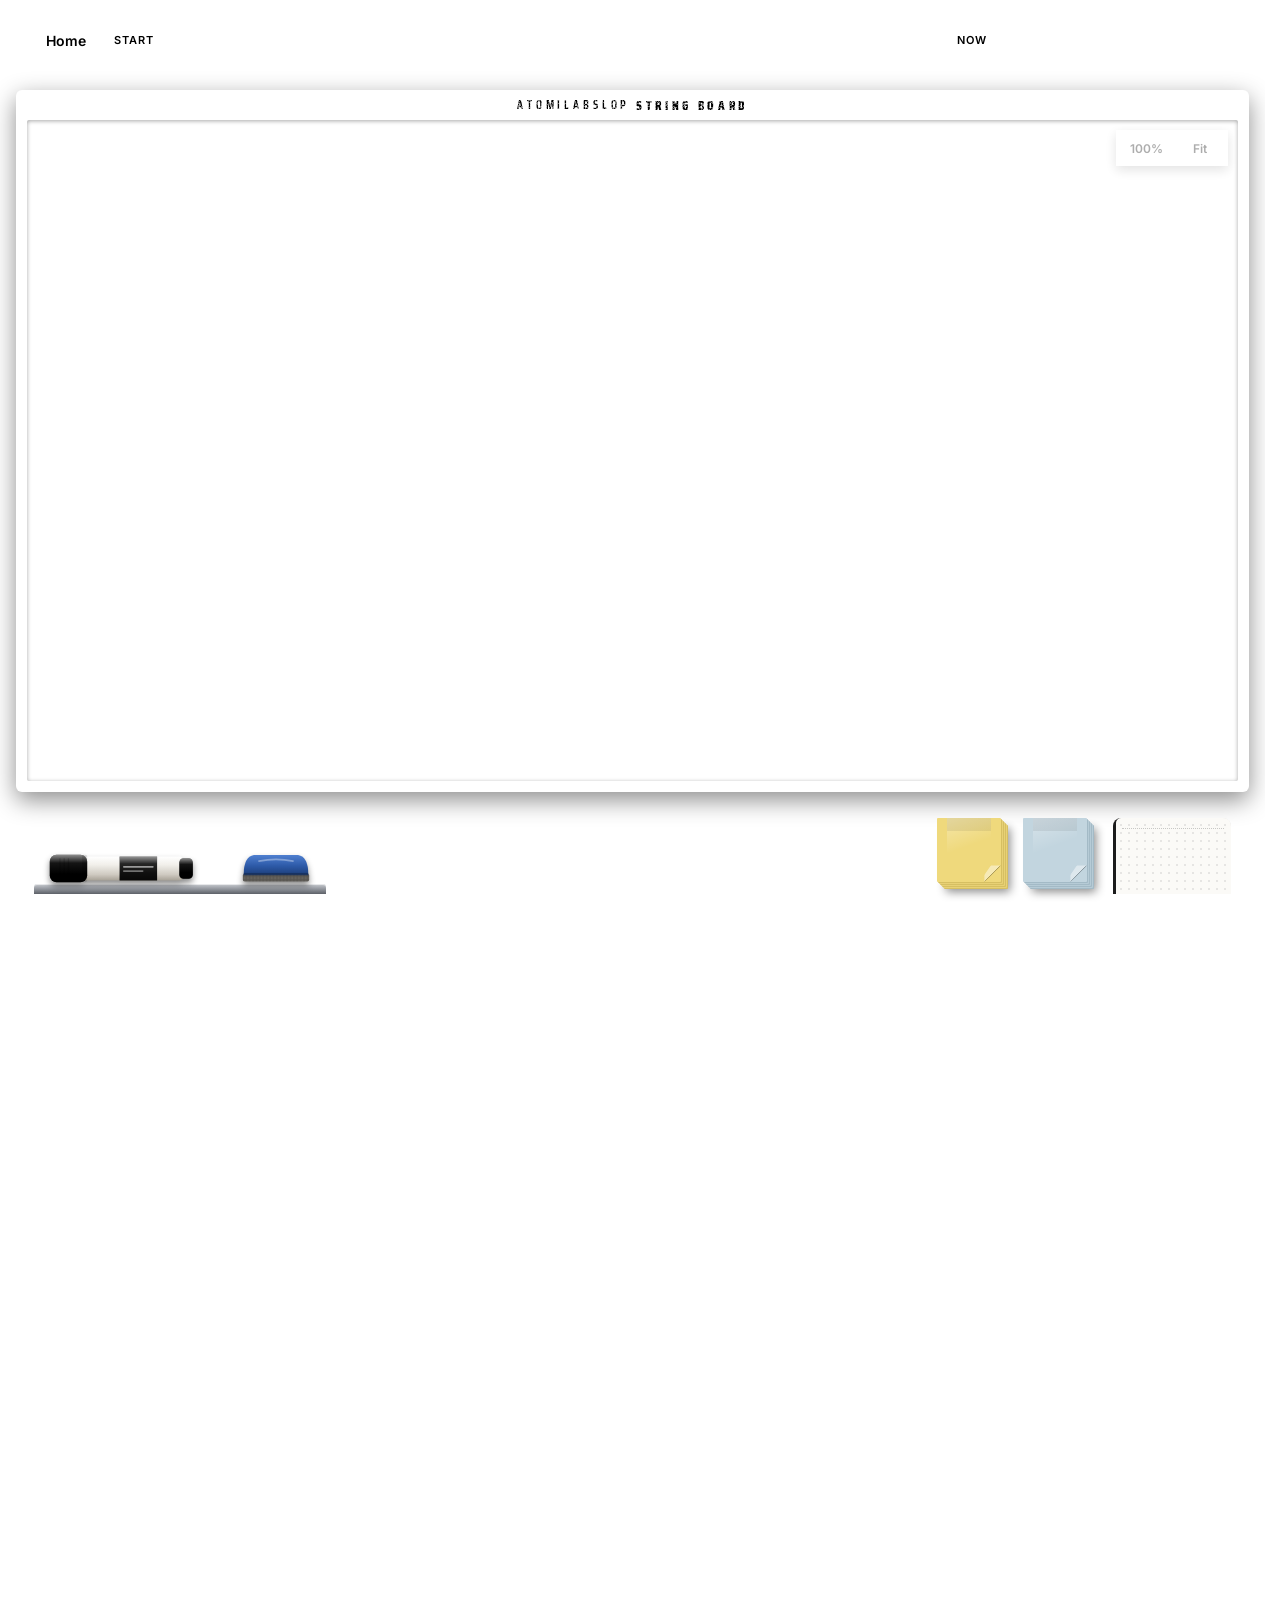
==== commit 6ff2daad: "Series: Next button moves on to the next episode (with confirmation) - At your current progress, Nex" ====
--- a/site/board.html
+++ b/site/board.html
@@ -8,6 +8,7 @@
 <script type="module" src="https://cdn.jsdelivr.net/npm/@shoelace-style/shoelace@2.20.1/cdn/shoelace-autoloader.js"></script>
 <link rel="stylesheet" href="css/common.css?v=__V__">
 <link rel="stylesheet" href="css/board.css?v=__V__">
+  <script defer src="https://cloud.umami.is/script.js" data-website-id="649aba25-22a0-4c1a-bffc-bd0dc1293fdb"></script>
 </head><body>
 <svg width="0" height="0" style="position:absolute" aria-hidden="true"><defs>
   <filter id="inkRough" x="-10%" y="-10%" width="120%" height="120%"><feTurbulence type="fractalNoise" baseFrequency="1.1" numOctaves="2" seed="7" result="n"/><feDisplacementMap in="SourceGraphic" in2="n" scale="1.6" xChannelSelector="R" yChannelSelector="G"/></filter>
@@ -105,6 +106,13 @@
           <sl-range id="sTilt" label="Random tilt" min="0" max="10" step="0.5" tooltip="none"></sl-range>
         </section>
         <sl-divider></sl-divider>
+        <section class="sec"><h3>Groups and families</h3>
+          <sl-radio-group id="g-grpShow" label="How groups show" size="small">
+            <sl-radio-button value="hover">On hover</sl-radio-button><sl-radio-button value="line">Dashed outline</sl-radio-button><sl-radio-button value="fill">Soft fill</sl-radio-button>
+          </sl-radio-group>
+          <p class="tip">Grouped cards and families (couples, children) move together and keep their places. To rearrange them, hover the group and press Modify, move the cards, then press Done.</p>
+        </section>
+        <sl-divider></sl-divider>
         <section class="sec"><h3>Story notes</h3>
           <sl-radio-group id="g-facts" label="Where a card shows what you know" size="small">
             <sl-radio-button value="back">On the back</sl-radio-button><sl-radio-button value="below">Below, all</sl-radio-button><sl-radio-button value="peek">Below, top 3</sl-radio-button>
@@ -136,6 +144,8 @@
           <p class="tip">Moves every card so connected cards sit close together and strings stay short. Cards you placed yourself move too. You can undo it.</p>
           <sl-switch id="sCouples" size="small">Keep couples side by side</sl-switch>
           <p class="tip">A couple's cards stay next to each other without a string between them. Drag one and it keeps close to the other; drag further and the other follows. Only couples the story has confirmed by your point count, so this changes when relationships do.</p>
+          <sl-switch id="sKids" size="small">Keep children with their parents</sl-switch>
+          <p class="tip">A child's card sits overlapping a parent's, the same way couples do, without a string between them.</p>
         </section>
         <sl-divider></sl-divider>
         <section class="sec"><h3>Save</h3>
@@ -175,6 +185,14 @@
         </section>
 
         <sl-divider></sl-divider>
+        <section class="sec"><h3>Position</h3>
+          <sl-button id="cpArrange" size="small" outline><sl-icon slot="prefix" name="diagram-3"></sl-icon>Auto-arrange around this card</sl-button>
+          <p class="tip">Moves only this card and the cards it's connected to, as little as needed to shorten their strings. Every other card stays put. You can undo it.</p>
+          <sl-switch id="cpGroup" size="small">Group overlapping cards</sl-switch>
+          <p class="tip" id="cpGroupTip"></p>
+        </section>
+
+        <sl-divider></sl-divider>
         <section class="sec"><h3>Look</h3>
           <div class="field"><span class="flabel">Card colour</span><div class="sw" id="cpBg"></div></div>
           <sl-radio-group id="cpLayer" size="small" label="Layer">
@@ -185,15 +203,10 @@
         <sl-divider></sl-divider>
         <section class="sec"><h3>Story notes</h3>
           <sl-radio-group id="cpFactsMode" size="small" label="Show what you know">
-            <sl-radio-button value="">Board default</sl-radio-button><sl-radio-button value="back">On the back</sl-radio-button><sl-radio-button value="below">Below, all</sl-radio-button><sl-radio-button value="peek">Below, top 3</sl-radio-button>
-          </sl-radio-group>
-        </section>
-
-        <sl-divider></sl-divider>
-        <section class="sec"><h3>Position</h3>
-          <sl-button id="cpArrange" size="small" outline><sl-icon slot="prefix" name="diagram-3"></sl-icon>Auto-arrange around this card</sl-button>
-          <p class="tip">Moves only this card and the cards it's connected to, as little as needed to shorten their strings. Every other card stays put. You can undo it.</p>
-        </section>
+            <sl-radio-button value="back">On the back (default)</sl-radio-button><sl-radio-button value="below">Below, all</sl-radio-button><sl-radio-button value="peek">Below, top 3</sl-radio-button>
+          </sl-radio-group>
+        </section>
+
 
         <div id="cpImgWrap">
           <sl-divider></sl-divider>
@@ -293,6 +306,7 @@
 </div>
 
 <sl-dialog id="upd" label="Update progress">
+  <sl-select id="uPart" hidden style="margin-bottom:16px"></sl-select>
   <sl-input id="uCh" label="Current chapter" inputmode="numeric" placeholder="Enter chapter number, e.g. 1"></sl-input>
   <sl-textarea id="uTxt" label="What happened since?" placeholder="A mission you finished, a new character you met…" rows="3" resize="auto" autofocus style="margin-top:16px"
     help-text="We match your words against the story up to the chapter you entered, and never show anything you didn't describe."></sl-textarea>
@@ -306,6 +320,12 @@
   <p style="margin:0">This saved board goes further in the story than yours. Opening it shows events you may not have reached yet.</p>
   <sl-button slot="footer" id="impNo" outline>Cancel</sl-button>
   <sl-button slot="footer" id="impYes" variant="primary">Open anyway</sl-button>
+</sl-dialog>
+<sl-dialog id="epDlg" label="Watched the next episode?" class="epdlg">
+  <p class="eptitle" id="epTitle"></p>
+  <p class="tip">The board will show everything up to the end of this episode. Only move on if you've finished watching it.</p>
+  <sl-button slot="footer" id="epCancel" variant="default">Not yet</sl-button>
+  <sl-button slot="footer" id="epGo" variant="primary">Move on</sl-button>
 </sl-dialog>
 <sl-dialog id="about" label="The Tale of Kaamos" class="about">
   <p>It was a dark October. Not exactly stormy, but dark, and the real polar night hadn’t even started yet. One designer, one cup of coffee and one AI decided to build something nobody had asked for: a render studio that runs in the browser.</p>
--- a/site/css/board.css
+++ b/site/css/board.css
@@ -319,20 +319,23 @@
 
 /* ===== page curl: the bottom-right corner lifts like real paper (cut-out corner + curled-up flap with a soft shadow) ===== */
 @property --curl{syntax:'<length>';inherits:true;initial-value:0px}
+/* the lifted corner is cut out as a hole (even-odd), so the card's own shadow around it stays soft and unbroken */
 .card{--curl:0px;transition:box-shadow .2s,transform .14s ease-in,--curl .22s cubic-bezier(.3,.7,.3,1);
-  clip-path:polygon(-60px -60px,calc(100% + 60px) -60px,calc(100% + 60px) calc(100% - var(--curl)),100% calc(100% - var(--curl)),
-    calc(100% - var(--curl)*.136) calc(100% - var(--curl)*.736),calc(100% - var(--curl)*.304) calc(100% - var(--curl)*.504),
-    calc(100% - var(--curl)*.504) calc(100% - var(--curl)*.304),calc(100% - var(--curl)*.736) calc(100% - var(--curl)*.136),
-    calc(100% - var(--curl)) 100%,calc(100% - var(--curl)) calc(100% + 60px),-60px calc(100% + 60px))}
-.card.m-back:hover,.card.m-peek:hover{--curl:42px}
+  clip-path:polygon(evenodd,-80px -80px,calc(100% + 80px) -80px,calc(100% + 80px) calc(100% + 80px),calc(100% + 4px) calc(100% + 4px),
+    calc(100% + 4px) calc(100% - var(--curl)),100% calc(100% - var(--curl)),calc(100% - var(--curl)*.136) calc(100% - var(--curl)*.736),calc(100% - var(--curl)*.304) calc(100% - var(--curl)*.504),
+    calc(100% - var(--curl)*.504) calc(100% - var(--curl)*.304),calc(100% - var(--curl)*.736) calc(100% - var(--curl)*.136),calc(100% - var(--curl)) 100%,calc(100% - var(--curl)) calc(100% + 4px),
+    calc(100% + 4px) calc(100% + 4px),calc(100% + 80px) calc(100% + 80px),-80px calc(100% + 80px))}
+.card.m-back.hot,.card.m-peek.hot{--curl:42px}
 .card.flipped,.card.open{--curl:24px}
-.card.flipped:hover,.card.open:hover{--curl:42px}
-.card .corner{position:absolute;right:0;bottom:0;width:40px;height:40px;border:0;padding:0;background:none;cursor:pointer;z-index:4;display:none}
+.card.flipped.hot,.card.open.hot{--curl:42px}
+.card .corner{position:absolute;right:0;bottom:0;width:56px;height:56px;pointer-events:none;border:0;padding:0;background:none;cursor:pointer;z-index:4;display:none}
 .card.m-back .corner,.card.m-peek .corner,.card.flipped .corner,.card.open .corner{display:block}
-.card .curl{position:absolute;right:0;bottom:0;width:var(--curl);height:var(--curl);overflow:visible;pointer-events:none;z-index:4;filter:drop-shadow(-2px -2px 2.5px rgba(0,0,0,.28)) drop-shadow(-1px -1px .6px rgba(0,0,0,.18))}
-.card .curl .s1{stop-color:color-mix(in srgb,var(--bgc),#fff 55%)}
-.card .curl .s2{stop-color:color-mix(in srgb,var(--bgc),#000 4%)}
-.card .curl .s3{stop-color:color-mix(in srgb,var(--bgc),#000 20%)}
+.card .curl{position:absolute;right:0;bottom:0;width:var(--curl);height:var(--curl);overflow:visible;pointer-events:none;z-index:4;filter:drop-shadow(-3px -1px 3px rgba(0,0,0,.22)) drop-shadow(-.5px -.5px .5px rgba(0,0,0,.15))}
+.card .curl .s0{stop-color:color-mix(in srgb,var(--bgc),#000 26%)}
+.card .curl .s1{stop-color:color-mix(in srgb,var(--bgc),#000 8%)}
+.card .curl .s2{stop-color:color-mix(in srgb,var(--bgc),#fff 70%)}
+.card .curl .s3{stop-color:color-mix(in srgb,var(--bgc),#fff 30%)}
+.card .curl .s4{stop-color:color-mix(in srgb,var(--bgc),#000 12%)}
 .card.drag{--curl:0px}
 @media (hover:none){.card.m-back,.card.m-peek{--curl:22px}}
 
@@ -406,3 +409,53 @@
 .mtabs i.on{width:8px}
 .nbslot.empty{outline:1.5px dashed rgba(255,255,255,.28);outline-offset:-2px;border-radius:8px 8px 0 0}
 .nbslot.empty .nbthumb{visibility:hidden}
+
+/* the card's shadow under a lifted corner fades away with it (mask outside the card only; inside, clip-path makes the crisp cut) */
+.card{-webkit-mask:linear-gradient(#000 0 0) border-box no-repeat,radial-gradient(circle at calc(100% - 80px) calc(100% - 80px),transparent calc(var(--curl)*1.05),#000 calc(var(--curl)*2)) -80px -80px/calc(100% + 160px) calc(100% + 160px) no-repeat;
+  mask:linear-gradient(#000 0 0) border-box no-repeat,radial-gradient(circle at calc(100% - 80px) calc(100% - 80px),transparent calc(var(--curl)*1.05),#000 calc(var(--curl)*2)) -80px -80px/calc(100% + 160px) calc(100% + 160px) no-repeat;
+  -webkit-mask-clip:border-box,no-clip;mask-clip:border-box,no-clip}
+
+/* back of a dead character's card: no cross over the text, just a small red note under the name */
+.card.flipped .xx{display:none!important}
+.card.dead .back .bn::after{content:"dead";display:block;margin-top:1px;font-size:calc(var(--fs)*.72);font-style:italic;font-weight:500;color:#a8201a}
+
+.card .ex{font-size:calc(var(--fs)*.72);font-style:italic;color:var(--fg2);opacity:.85;margin-top:1px}
+.card .ex:empty{display:none}
+/* the back is plain paper: nothing from the photo side shows through */
+.card .back{z-index:2}
+
+/* groups and families: outline (on hover, or always), buttons in the top-right corner */
+.grplayer{position:absolute;inset:0;z-index:950;pointer-events:none}
+.grpbox{position:absolute;display:none;border-radius:12px;pointer-events:none;background:transparent}
+.grpbox.on{display:block}
+/* two-tone dashes (dark + light) so the outline reads on light and dark boards alike */
+.gline{position:absolute;inset:0;width:100%;height:100%;overflow:visible}
+.gline rect{fill:none;stroke-width:calc(2px * var(--inv,1));stroke-dasharray:calc(7px * var(--inv,1)) calc(7px * var(--inv,1))}
+.gline .d{stroke:rgba(20,14,8,.75)}
+.gline .l{stroke:rgba(255,248,230,.95);stroke-dashoffset:calc(7px * var(--inv,1))}
+.grpbox.on:not(.hot) .gline{opacity:.55}
+.grpbox.mod .gline .l{stroke:#f2c14e}
+/* soft fill (under the cards): light on dark boards, dark on light ones */
+.grpfills{position:absolute;inset:0;z-index:5;pointer-events:none}
+.grpfill{position:absolute;display:none;border-radius:12px;pointer-events:none}
+.grpfill.on,.grpfill.hot,.grpfill.mod{display:block}
+.board{--gfill:rgba(255,246,222,.16);--gfill-hot:rgba(255,246,222,.09)}
+.board.bg-gloss,.board.bg-cork{--gfill:rgba(40,24,8,.16);--gfill-hot:rgba(40,24,8,.08)}
+.grpfill.on{background:var(--gfill)}
+.grpfill.hot{background:var(--gfill-hot)}
+.grpfill.mod{background:rgba(242,193,78,.14)}
+.grpbox.fill .gline{display:none}
+.gtools{display:none;pointer-events:auto;position:absolute;right:-1px;top:0;transform:translateY(-100%) scale(var(--inv,1));transform-origin:100% 100%;gap:1px;background:rgba(24,22,20,.9);border:1px solid rgba(255,244,214,.3);border-radius:7px 7px 0 0;overflow:hidden}
+.grpbox.hot .gtools{display:flex}
+.gtools button{display:flex;align-items:center;gap:5px;font:600 11px/1 var(--sl-font-sans);letter-spacing:.02em;color:#f6efe0;background:none;border:0;padding:6px 9px;cursor:pointer;white-space:nowrap}
+.gtools button[hidden]{display:none}
+.gtools button+button{border-left:1px solid rgba(255,244,214,.18)}
+.gtools button:hover{background:rgba(255,255,255,.1)}
+.gtools sl-icon{font-size:11px}
+.grpbox.mod .gmod{color:#f2c75c}
+
+/* Next episode confirmation */
+.epdlg::part(panel){max-width:400px}
+.epdlg .eptitle{margin:0 0 8px;font-weight:600;font-size:1.05rem}
+.epdlg sl-button+sl-button{margin-left:8px}
+#tlNext.ep::part(base){color:#f2c14e}
